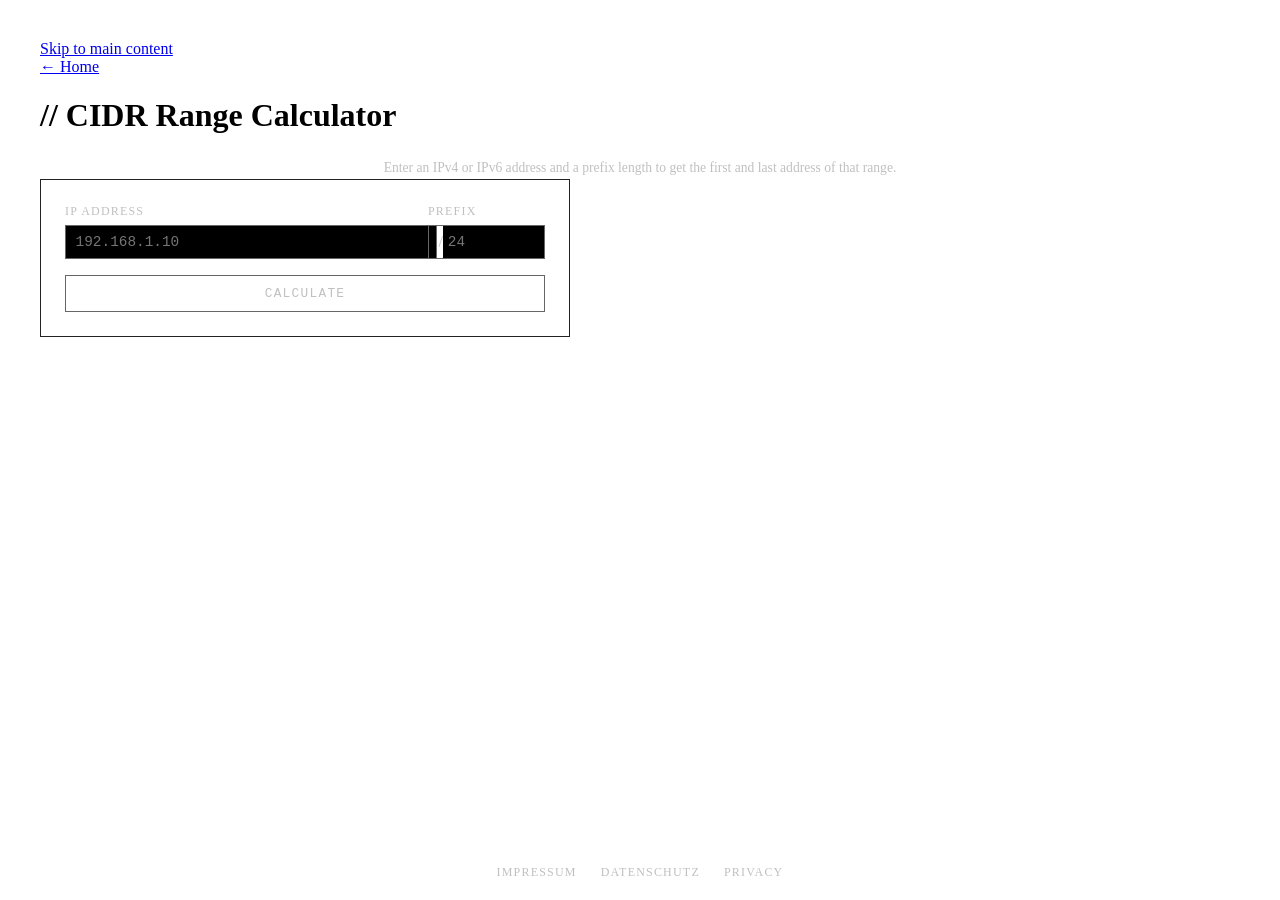
==== static/cidr.html @ 37a79d3c "Add CIDR range calculator page Client-side IPv4/IPv6 CIDR calculator: given an IP and prefix length," ====
<!DOCTYPE html>
<html lang="en">
<head>
  <meta charset="UTF-8" />
  <meta name="viewport" content="width=device-width, initial-scale=1.0" />
  <meta name="description" content="Calculate the start and end address of an IPv4 or IPv6 CIDR range." />
  <title>CIDR Range Calculator</title>
  <link rel="stylesheet" href="/style.css" />
  <style>
    body {
      justify-content: center;
      gap: 2rem;
      padding: 2rem 2rem 5rem;
    }

    .description {
      font-size: 0.85rem;
      color: #c0c0c0;
      text-align: center;
      max-width: 520px;
      margin: 0 auto;
      line-height: 1.7;
    }

    .card {
      border: 1px solid #222;
      padding: 1.5rem;
      width: 100%;
      max-width: 480px;
    }

    form {
      display: flex;
      flex-direction: column;
      gap: 1rem;
    }

    .field-row {
      display: flex;
      gap: 0.75rem;
    }

    .field { display: flex; flex-direction: column; gap: 0.4rem; }
    .field-ip { flex: 3; }
    .field-prefix { flex: 1; }

    label {
      font-size: 0.75rem;
      color: #c0c0c0;
      text-transform: uppercase;
      letter-spacing: 0.1em;
    }

    .prefix-input-wrap {
      display: flex;
      align-items: center;
      border: 1px solid #666;
    }

    .prefix-input-wrap span {
      padding: 0 0 0 0.6rem;
      color: #c0c0c0;
    }

    input {
      background: #000;
      border: 1px solid #666;
      color: #e0e0e0;
      font-family: "Courier New", Courier, monospace;
      font-size: 0.9rem;
      padding: 0.5rem 0.6rem;
      width: 100%;
    }

    .prefix-input-wrap input {
      border: none;
      padding-left: 0.3rem;
    }

    input:focus { outline: none; border-color: #e0e0e0; }
    .prefix-input-wrap:focus-within { border-color: #e0e0e0; }

    button {
      background: none;
      border: 1px solid #666;
      color: #c0c0c0;
      padding: 0.6rem 1rem;
      cursor: pointer;
      font-size: 0.8rem;
      font-family: "Courier New", Courier, monospace;
      letter-spacing: 0.1em;
      text-transform: uppercase;
      transition: border-color 0.1s, color 0.1s;
    }
    button:hover { border-color: #888; color: #e0e0e0; }

    .error {
      font-size: 0.8rem;
      color: #e0e0e0;
      border: 1px dashed #666;
      padding: 0.6rem 0.8rem;
      display: none;
    }
    .error.visible { display: block; }

    .result {
      margin-top: 1.5rem;
      padding-top: 1.5rem;
      border-top: 1px solid #1a1a1a;
      display: none;
    }
    .result.visible { display: block; }

    .result dl {
      display: grid;
      grid-template-columns: 1fr;
      gap: 0.9rem;
    }

    .result dt {
      font-size: 0.75rem;
      color: #c0c0c0;
      text-transform: uppercase;
      letter-spacing: 0.1em;
      margin-bottom: 0.2rem;
    }

    .result dd {
      font-size: 1.15rem;
      font-weight: bold;
      color: #fff;
      word-break: break-all;
    }

    footer {
      position: fixed;
      bottom: 1.25rem;
      left: 0;
      right: 0;
      display: flex;
      justify-content: center;
    }

    .footer-links { display: flex; gap: 1.5rem; flex-wrap: wrap; justify-content: center; }

    .footer-links a {
      font-size: 0.75rem;
      color: #c0c0c0;
      text-decoration: none;
      letter-spacing: 0.1em;
      text-transform: uppercase;
    }
    .footer-links a:hover { color: #fff; }

    @media (max-width: 480px) {
      footer { position: static; margin-top: 1rem; }
    }
  </style>
</head>
<body>
  <a class="skip-link" href="#main">Skip to main content</a>

  <main id="main">
    <a class="back" href="/"><span aria-hidden="true">← </span>Home</a>

    <h1><span aria-hidden="true">// </span>CIDR Range Calculator</h1>

    <p class="description">
      Enter an IPv4 or IPv6 address and a prefix length to get the first
      and last address of that range.
    </p>

    <div class="card">
      <form id="cidr-form" novalidate>
        <div class="field-row">
          <div class="field field-ip">
            <label for="ip-input">IP Address</label>
            <input type="text" id="ip-input" name="ip" placeholder="192.168.1.10" autocomplete="off" spellcheck="false" required />
          </div>
          <div class="field field-prefix">
            <label for="prefix-input">Prefix</label>
            <div class="prefix-input-wrap">
              <span aria-hidden="true">/</span>
              <input type="number" id="prefix-input" name="prefix" placeholder="24" min="0" max="128" inputmode="numeric" required />
            </div>
          </div>
        </div>

        <button type="submit">Calculate</button>
      </form>

      <p class="error" id="error-msg" role="alert"></p>

      <div class="result" id="result">
        <dl>
          <div>
            <dt>Start of Range</dt>
            <dd id="result-start"></dd>
          </div>
          <div>
            <dt>End of Range</dt>
            <dd id="result-end"></dd>
          </div>
        </dl>
      </div>
    </div>
  </main>

  <footer>
    <nav class="footer-links" aria-label="Legal">
      <a href="/impressum.html" lang="de">Impressum</a>
      <a href="/datenschutz.html" lang="de">Datenschutz</a>
      <a href="/privacy.html" lang="en">Privacy</a>
    </nav>
  </footer>

  <script>
    function parseIPv4(ip) {
      const parts = ip.split(".");
      if (parts.length !== 4) return null;
      let result = 0n;
      for (const p of parts) {
        if (!/^\d{1,3}$/.test(p)) return null;
        const n = parseInt(p, 10);
        if (n > 255) return null;
        result = (result << 8n) | BigInt(n);
      }
      return result;
    }

    function formatIPv4(n) {
      const parts = [];
      for (let i = 3; i >= 0; i--) {
        parts.push(Number((n >> BigInt(i * 8)) & 0xffn));
      }
      return parts.join(".");
    }

    function parseIPv6(ip) {
      if (ip.indexOf(":") === -1) return null;

      let address = ip;
      const lastColon = address.lastIndexOf(":");
      const tailToken = address.slice(lastColon + 1);
      if (tailToken.indexOf(".") !== -1) {
        const v4 = parseIPv4(tailToken);
        if (v4 === null) return null;
        const hi = ((v4 >> 16n) & 0xffffn).toString(16);
        const lo = (v4 & 0xffffn).toString(16);
        address = address.slice(0, lastColon + 1) + hi + ":" + lo;
      }

      const doubleColonParts = address.split("::");
      if (doubleColonParts.length > 2) return null;

      let head = doubleColonParts[0] ? doubleColonParts[0].split(":") : [];
      let tail = [];
      let groups;

      if (doubleColonParts.length === 1) {
        groups = head;
        if (groups.length !== 8) return null;
      } else {
        tail = doubleColonParts[1] ? doubleColonParts[1].split(":") : [];
        const missing = 8 - head.length - tail.length;
        if (missing < 1) return null;
        groups = head.concat(new Array(missing).fill("0")).concat(tail);
      }

      if (groups.length !== 8) return null;

      let result = 0n;
      for (const g of groups) {
        if (!/^[0-9a-fA-F]{1,4}$/.test(g)) return null;
        result = (result << 16n) | BigInt(parseInt(g, 16));
      }
      return result;
    }

    function formatIPv6(n) {
      const groups = [];
      for (let i = 7; i >= 0; i--) {
        groups.push(((n >> BigInt(i * 16)) & 0xffffn).toString(16));
      }

      let bestStart = -1, bestLen = 0, curStart = -1, curLen = 0;
      for (let i = 0; i < 8; i++) {
        if (groups[i] === "0") {
          if (curStart === -1) curStart = i;
          curLen++;
          if (curLen > bestLen) { bestLen = curLen; bestStart = curStart; }
        } else {
          curStart = -1;
          curLen = 0;
        }
      }

      if (bestLen > 1) {
        const before = groups.slice(0, bestStart);
        const after = groups.slice(bestStart + bestLen);
        return before.join(":") + "::" + after.join(":");
      }
      return groups.join(":");
    }

    function computeRange(ipStr, prefix) {
      const isV6 = ipStr.indexOf(":") !== -1;
      const bits = isV6 ? 128 : 32;

      if (!Number.isInteger(prefix) || prefix < 0 || prefix > bits) {
        return { error: `Prefix must be between 0 and ${bits} for ${isV6 ? "IPv6" : "IPv4"}.` };
      }

      const ipInt = isV6 ? parseIPv6(ipStr) : parseIPv4(ipStr);
      if (ipInt === null) {
        return { error: `"${ipStr}" is not a valid ${isV6 ? "IPv6" : "IPv4"} address.` };
      }

      const full = (1n << BigInt(bits)) - 1n;
      const hostBits = BigInt(bits - prefix);
      const mask = hostBits === 0n ? full : (full << hostBits) & full;
      const network = ipInt & mask;
      const last = network | (~mask & full);

      return {
        start: isV6 ? formatIPv6(network) : formatIPv4(network),
        end: isV6 ? formatIPv6(last) : formatIPv4(last),
      };
    }

    const form = document.getElementById("cidr-form");
    const ipInput = document.getElementById("ip-input");
    const prefixInput = document.getElementById("prefix-input");
    const errorMsg = document.getElementById("error-msg");
    const result = document.getElementById("result");
    const resultStart = document.getElementById("result-start");
    const resultEnd = document.getElementById("result-end");

    form.addEventListener("submit", (e) => {
      e.preventDefault();

      const ipStr = ipInput.value.trim();
      const prefixStr = prefixInput.value.trim().replace(/^\//, "");
      const prefix = parseInt(prefixStr, 10);

      const outcome = computeRange(ipStr, prefix);

      if (outcome.error) {
        errorMsg.textContent = outcome.error;
        errorMsg.classList.add("visible");
        result.classList.remove("visible");
        return;
      }

      errorMsg.classList.remove("visible");
      resultStart.textContent = outcome.start;
      resultEnd.textContent = outcome.end;
      result.classList.add("visible");
    });
  </script>
</body>
</html>
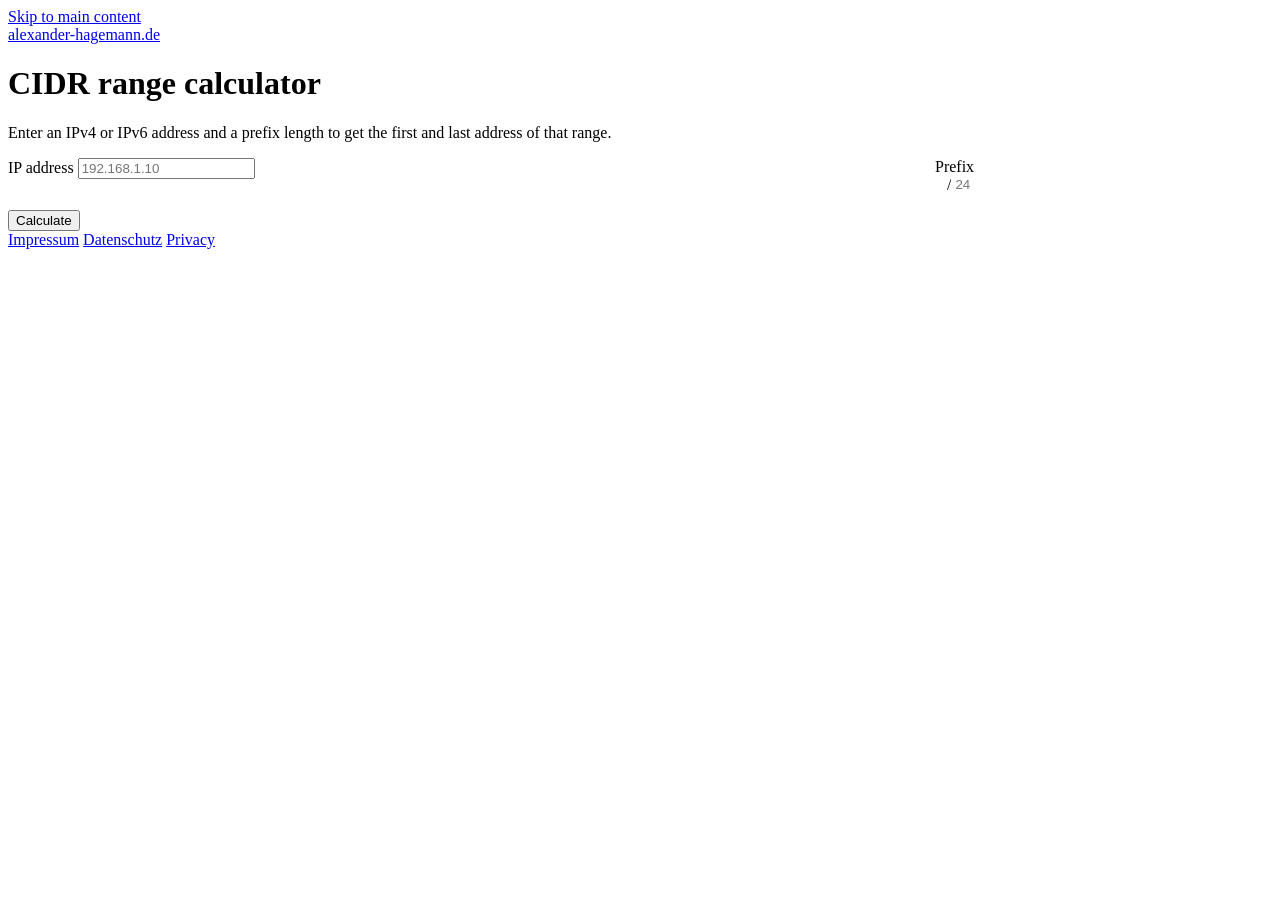
==== commit facc8030: "Move CIDR calculator to the light/dark design Co-Authored-By: Claude Opus 5.5 <noreply@anthropic.com" ====
--- a/static/cidr.html
+++ b/static/cidr.html
@@ -5,165 +5,59 @@
   <meta name="viewport" content="width=device-width, initial-scale=1.0" />
   <meta name="description" content="Calculate the start and end address of an IPv4 or IPv6 CIDR range." />
   <title>CIDR Range Calculator</title>
+  <meta name="color-scheme" content="light dark" />
   <link rel="stylesheet" href="/style.css" />
+  <script defer src="/theme.js"></script>
   <style>
-    body {
-      justify-content: center;
-      gap: 2rem;
-      padding: 2rem 2rem 5rem;
-    }
+    form { display: flex; flex-direction: column; gap: 1rem; }
 
-    .description {
-      font-size: 0.85rem;
-      color: #c0c0c0;
-      text-align: center;
-      max-width: 520px;
-      margin: 0 auto;
-      line-height: 1.7;
-    }
+    .field-row { display: flex; flex-wrap: wrap; gap: 0.75rem; }
+    .field-ip { flex: 3 1 12rem; }
+    .field-prefix { flex: 1 1 6rem; }
 
-    .card {
-      border: 1px solid #222;
-      padding: 1.5rem;
-      width: 100%;
-      max-width: 480px;
-    }
-
-    form {
-      display: flex;
-      flex-direction: column;
-      gap: 1rem;
-    }
-
-    .field-row {
-      display: flex;
-      gap: 0.75rem;
-    }
-
-    .field { display: flex; flex-direction: column; gap: 0.4rem; }
-    .field-ip { flex: 3; }
-    .field-prefix { flex: 1; }
-
-    label {
-      font-size: 0.75rem;
-      color: #c0c0c0;
-      text-transform: uppercase;
-      letter-spacing: 0.1em;
-    }
-
+    /* The "/" glyph sits inside the field's border, so the wrapper carries the
+       border and the focus ring instead of the input. */
     .prefix-input-wrap {
       display: flex;
       align-items: center;
-      border: 1px solid #666;
+      background: var(--surface);
+      border: 1px solid var(--border-strong);
+      border-radius: var(--radius-sm);
     }
+    .prefix-input-wrap span { padding-left: 0.75rem; color: var(--text-muted); font-family: var(--font-mono); }
+    .prefix-input-wrap input { border: none; padding-left: 0.25rem; }
+    .prefix-input-wrap input:focus-visible { outline: none; }
+    .prefix-input-wrap:focus-within { outline: 2px solid var(--accent); outline-offset: 2px; }
 
-    .prefix-input-wrap span {
-      padding: 0 0 0 0.6rem;
-      color: #c0c0c0;
-    }
+    form .btn { align-self: flex-start; }
 
-    input {
-      background: #000;
-      border: 1px solid #666;
-      color: #e0e0e0;
-      font-family: "Courier New", Courier, monospace;
-      font-size: 0.9rem;
-      padding: 0.5rem 0.6rem;
-      width: 100%;
-    }
-
-    .prefix-input-wrap input {
-      border: none;
-      padding-left: 0.3rem;
-    }
-
-    input:focus { outline: none; border-color: #e0e0e0; }
-    .prefix-input-wrap:focus-within { border-color: #e0e0e0; }
-
-    button {
-      background: none;
-      border: 1px solid #666;
-      color: #c0c0c0;
-      padding: 0.6rem 1rem;
-      cursor: pointer;
-      font-size: 0.8rem;
-      font-family: "Courier New", Courier, monospace;
-      letter-spacing: 0.1em;
-      text-transform: uppercase;
-      transition: border-color 0.1s, color 0.1s;
-    }
-    button:hover { border-color: #888; color: #e0e0e0; }
-
-    .error {
-      font-size: 0.8rem;
-      color: #e0e0e0;
-      border: 1px dashed #666;
-      padding: 0.6rem 0.8rem;
-      display: none;
-    }
+    .error { display: none; margin-top: 1rem; }
     .error.visible { display: block; }
 
     .result {
+      display: none;
       margin-top: 1.5rem;
       padding-top: 1.5rem;
-      border-top: 1px solid #1a1a1a;
-      display: none;
+      border-top: 1px solid var(--border);
     }
     .result.visible { display: block; }
-
-    .result dl {
-      display: grid;
-      grid-template-columns: 1fr;
-      gap: 0.9rem;
-    }
-
-    .result dt {
-      font-size: 0.75rem;
-      color: #c0c0c0;
-      text-transform: uppercase;
-      letter-spacing: 0.1em;
-      margin-bottom: 0.2rem;
-    }
-
-    .result dd {
-      font-size: 1.15rem;
-      font-weight: bold;
-      color: #fff;
-      word-break: break-all;
-    }
-
-    footer {
-      position: fixed;
-      bottom: 1.25rem;
-      left: 0;
-      right: 0;
-      display: flex;
-      justify-content: center;
-    }
-
-    .footer-links { display: flex; gap: 1.5rem; flex-wrap: wrap; justify-content: center; }
-
-    .footer-links a {
-      font-size: 0.75rem;
-      color: #c0c0c0;
-      text-decoration: none;
-      letter-spacing: 0.1em;
-      text-transform: uppercase;
-    }
-    .footer-links a:hover { color: #fff; }
-
-    @media (max-width: 480px) {
-      footer { position: static; margin-top: 1rem; }
-    }
+    .result-list dd { font-size: 1.125rem; font-weight: 600; }
   </style>
 </head>
 <body>
   <a class="skip-link" href="#main">Skip to main content</a>
 
+  <header class="topbar">
+    <a class="site-name" href="/">alexander-hagemann.de</a>
+    <button type="button" class="theme-toggle" aria-pressed="false" title="Toggle dark mode" hidden>
+      <svg class="icon-moon" viewBox="0 0 24 24" width="20" height="20" fill="none" stroke="currentColor" stroke-width="2" stroke-linecap="round" stroke-linejoin="round" aria-hidden="true" focusable="false"><path d="M21 12.79A9 9 0 1 1 11.21 3 7 7 0 0 0 21 12.79z"/></svg>
+      <svg class="icon-sun" viewBox="0 0 24 24" width="20" height="20" fill="none" stroke="currentColor" stroke-width="2" stroke-linecap="round" stroke-linejoin="round" aria-hidden="true" focusable="false"><circle cx="12" cy="12" r="4"/><path d="M12 2v2M12 20v2M4.93 4.93l1.41 1.41M17.66 17.66l1.41 1.41M2 12h2M20 12h2M4.93 19.07l1.41-1.41M17.66 6.34l1.41-1.41"/></svg>
+      <span class="visually-hidden">Dark mode</span>
+    </button>
+  </header>
+
   <main id="main">
-    <a class="back" href="/"><span aria-hidden="true">← </span>Home</a>
-
-    <h1><span aria-hidden="true">// </span>CIDR Range Calculator</h1>
+    <h1>CIDR range calculator</h1>
 
     <p class="description">
       Enter an IPv4 or IPv6 address and a prefix length to get the first
@@ -173,40 +67,36 @@
     <div class="card">
       <form id="cidr-form" novalidate>
         <div class="field-row">
-          <div class="field field-ip">
-            <label for="ip-input">IP Address</label>
-            <input type="text" id="ip-input" name="ip" placeholder="192.168.1.10" autocomplete="off" spellcheck="false" required />
+          <div class="field-ip">
+            <label for="ip-input">IP address</label>
+            <input class="mono" type="text" id="ip-input" name="ip" placeholder="192.168.1.10" autocomplete="off" spellcheck="false" required />
           </div>
-          <div class="field field-prefix">
+          <div class="field-prefix">
             <label for="prefix-input">Prefix</label>
             <div class="prefix-input-wrap">
               <span aria-hidden="true">/</span>
-              <input type="number" id="prefix-input" name="prefix" placeholder="24" min="0" max="128" inputmode="numeric" required />
+              <input class="mono" type="number" id="prefix-input" name="prefix" placeholder="24" min="0" max="128" inputmode="numeric" required />
             </div>
           </div>
         </div>
 
-        <button type="submit">Calculate</button>
+        <button class="btn btn-primary" type="submit">Calculate</button>
       </form>
 
       <p class="error" id="error-msg" role="alert"></p>
 
       <div class="result" id="result">
-        <dl>
-          <div>
-            <dt>Start of Range</dt>
-            <dd id="result-start"></dd>
-          </div>
-          <div>
-            <dt>End of Range</dt>
-            <dd id="result-end"></dd>
-          </div>
+        <dl class="result-list">
+          <dt>Start of range</dt>
+          <dd id="result-start"></dd>
+          <dt>End of range</dt>
+          <dd id="result-end"></dd>
         </dl>
       </div>
     </div>
   </main>
 
-  <footer>
+  <footer class="site-footer">
     <nav class="footer-links" aria-label="Legal">
       <a href="/impressum.html" lang="de">Impressum</a>
       <a href="/datenschutz.html" lang="de">Datenschutz</a>
@@ -214,119 +104,9 @@
     </nav>
   </footer>
 
+  <script src="/cidr-logic.js"></script>
   <script>
-    function parseIPv4(ip) {
-      const parts = ip.split(".");
-      if (parts.length !== 4) return null;
-      let result = 0n;
-      for (const p of parts) {
-        if (!/^\d{1,3}$/.test(p)) return null;
-        const n = parseInt(p, 10);
-        if (n > 255) return null;
-        result = (result << 8n) | BigInt(n);
-      }
-      return result;
-    }
-
-    function formatIPv4(n) {
-      const parts = [];
-      for (let i = 3; i >= 0; i--) {
-        parts.push(Number((n >> BigInt(i * 8)) & 0xffn));
-      }
-      return parts.join(".");
-    }
-
-    function parseIPv6(ip) {
-      if (ip.indexOf(":") === -1) return null;
-
-      let address = ip;
-      const lastColon = address.lastIndexOf(":");
-      const tailToken = address.slice(lastColon + 1);
-      if (tailToken.indexOf(".") !== -1) {
-        const v4 = parseIPv4(tailToken);
-        if (v4 === null) return null;
-        const hi = ((v4 >> 16n) & 0xffffn).toString(16);
-        const lo = (v4 & 0xffffn).toString(16);
-        address = address.slice(0, lastColon + 1) + hi + ":" + lo;
-      }
-
-      const doubleColonParts = address.split("::");
-      if (doubleColonParts.length > 2) return null;
-
-      let head = doubleColonParts[0] ? doubleColonParts[0].split(":") : [];
-      let tail = [];
-      let groups;
-
-      if (doubleColonParts.length === 1) {
-        groups = head;
-        if (groups.length !== 8) return null;
-      } else {
-        tail = doubleColonParts[1] ? doubleColonParts[1].split(":") : [];
-        const missing = 8 - head.length - tail.length;
-        if (missing < 1) return null;
-        groups = head.concat(new Array(missing).fill("0")).concat(tail);
-      }
-
-      if (groups.length !== 8) return null;
-
-      let result = 0n;
-      for (const g of groups) {
-        if (!/^[0-9a-fA-F]{1,4}$/.test(g)) return null;
-        result = (result << 16n) | BigInt(parseInt(g, 16));
-      }
-      return result;
-    }
-
-    function formatIPv6(n) {
-      const groups = [];
-      for (let i = 7; i >= 0; i--) {
-        groups.push(((n >> BigInt(i * 16)) & 0xffffn).toString(16));
-      }
-
-      let bestStart = -1, bestLen = 0, curStart = -1, curLen = 0;
-      for (let i = 0; i < 8; i++) {
-        if (groups[i] === "0") {
-          if (curStart === -1) curStart = i;
-          curLen++;
-          if (curLen > bestLen) { bestLen = curLen; bestStart = curStart; }
-        } else {
-          curStart = -1;
-          curLen = 0;
-        }
-      }
-
-      if (bestLen > 1) {
-        const before = groups.slice(0, bestStart);
-        const after = groups.slice(bestStart + bestLen);
-        return before.join(":") + "::" + after.join(":");
-      }
-      return groups.join(":");
-    }
-
-    function computeRange(ipStr, prefix) {
-      const isV6 = ipStr.indexOf(":") !== -1;
-      const bits = isV6 ? 128 : 32;
-
-      if (!Number.isInteger(prefix) || prefix < 0 || prefix > bits) {
-        return { error: `Prefix must be between 0 and ${bits} for ${isV6 ? "IPv6" : "IPv4"}.` };
-      }
-
-      const ipInt = isV6 ? parseIPv6(ipStr) : parseIPv4(ipStr);
-      if (ipInt === null) {
-        return { error: `"${ipStr}" is not a valid ${isV6 ? "IPv6" : "IPv4"} address.` };
-      }
-
-      const full = (1n << BigInt(bits)) - 1n;
-      const hostBits = BigInt(bits - prefix);
-      const mask = hostBits === 0n ? full : (full << hostBits) & full;
-      const network = ipInt & mask;
-      const last = network | (~mask & full);
-
-      return {
-        start: isV6 ? formatIPv6(network) : formatIPv4(network),
-        end: isV6 ? formatIPv6(last) : formatIPv4(last),
-      };
-    }
+    const { computeRange } = CidrCalc;
 
     const form = document.getElementById("cidr-form");
     const ipInput = document.getElementById("ip-input");
@@ -358,5 +138,9 @@
       result.classList.add("visible");
     });
   </script>
+
+  <!-- Self-hosted GoatCounter: first-party endpoints only, cookieless, no third party. -->
+  <script data-goatcounter="/count" async src="/count.js"></script>
+  <noscript><img src="/count?p=/cidr" alt="" aria-hidden="true" width="1" height="1" style="position:absolute"></noscript>
 </body>
 </html>
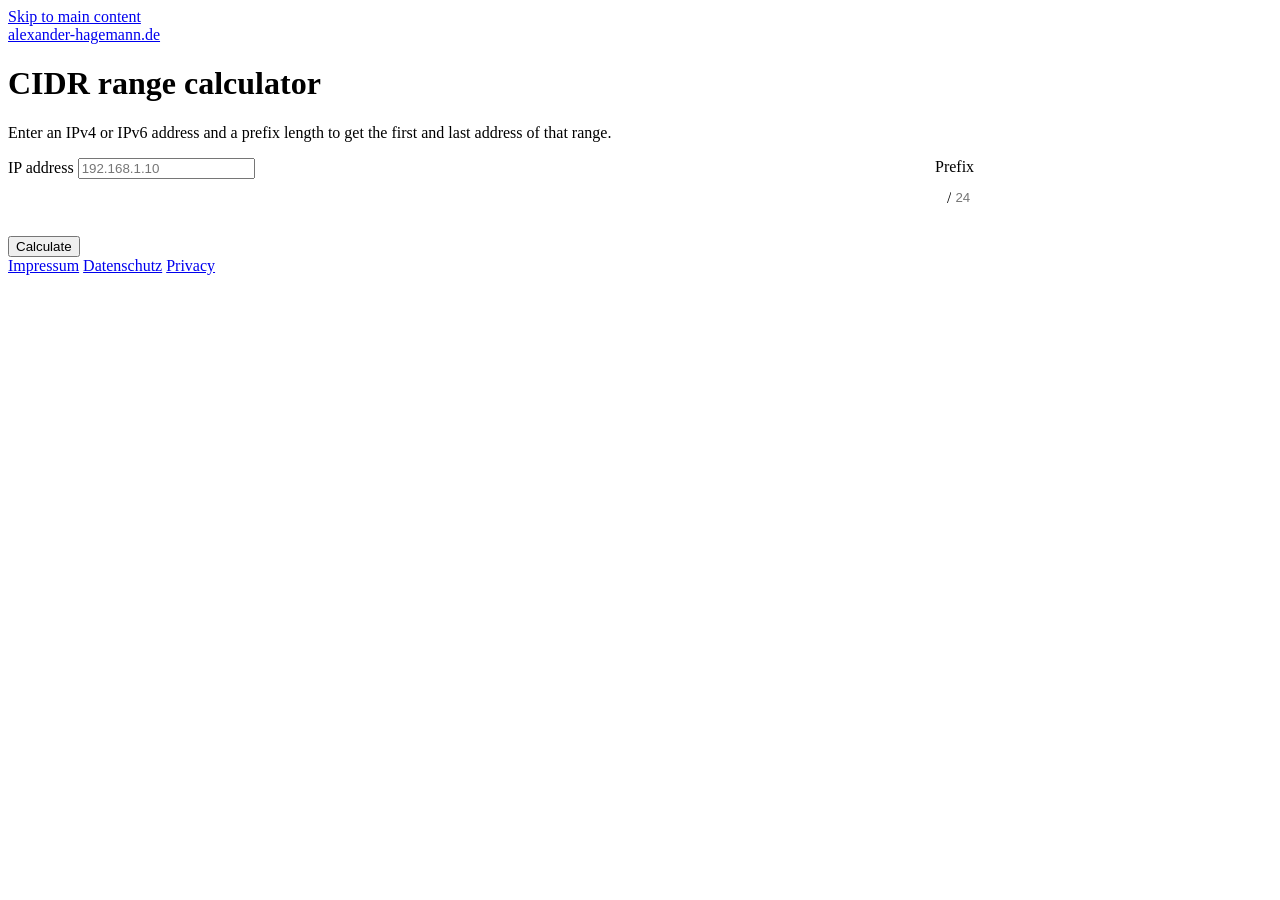
==== commit 7e92c2ba: "Let the CIDR prefix input shrink inside its wrapper Co-Authored-By: Claude Opus 5.5 <noreply@anthrop" ====
--- a/static/cidr.html
+++ b/static/cidr.html
@@ -25,7 +25,7 @@
       border-radius: var(--radius-sm);
     }
     .prefix-input-wrap span { padding-left: 0.75rem; color: var(--text-muted); font-family: var(--font-mono); }
-    .prefix-input-wrap input { border: none; padding-left: 0.25rem; }
+    .prefix-input-wrap input { flex: 1; min-width: 0; min-height: 42px; border: none; padding-left: 0.25rem; }
     .prefix-input-wrap input:focus-visible { outline: none; }
     .prefix-input-wrap:focus-within { outline: 2px solid var(--accent); outline-offset: 2px; }
 
